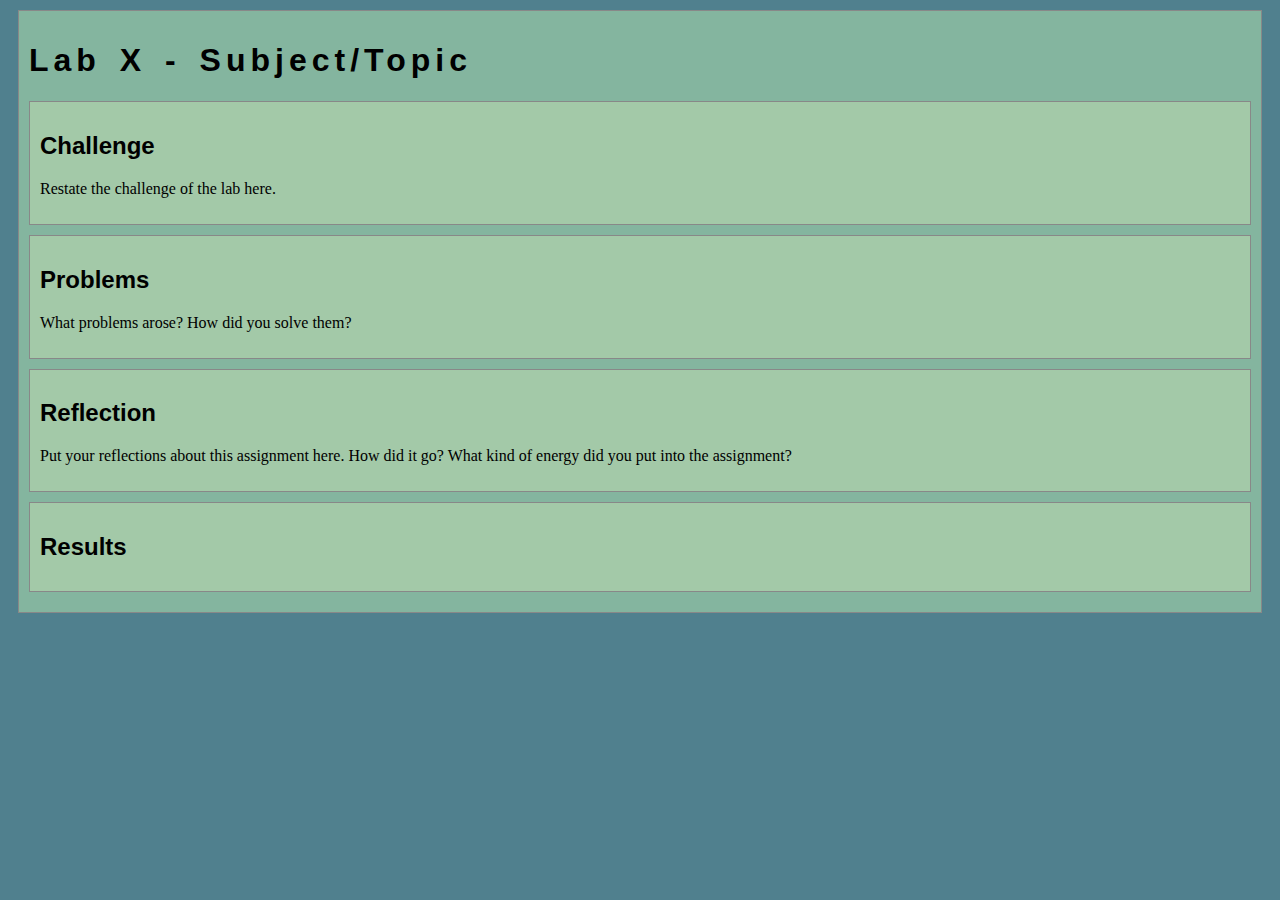
==== experiments/index.html @ 1eb61fe6 "Initial commit" ====
<!DOCTYPE html>
<html>
<head>
	<!-- This title is used for tabs and bookmarks -->
	<title>Lab X - Subject/Topic</title>

	<!-- Use UTF character set, a good idea with any webpage -->
  	<meta charset="UTF-8" />
	<!-- Set viewport so page remains consistently scaled w narrow devices -->
  	<meta name="viewport" content="width=device-width, initial-scale=1.0" />
	
	<!-- Include a sitewide CSS file for consistent styling across the site -->
	<link rel="stylesheet" type="text/css" href="../css/site.css">
	<!-- Lab-specifc CSS file for any special styling of this particular page -->
	<link rel="stylesheet" type="text/css" href="css/lab.css">
	
	<!-- load jQuery library to make javascript easier (must be above our lab js)-->
	<script src="https://code.jquery.com/jquery-3.6.4.min.js"></script>
	<!-- Link to javascript file - DEFER waits until all elements are rendered -->
	<script type="text/javascript" src="./js/lab.js" DEFER></script>
</head>
<body>
	<!-- Style this page by changing the CSS in ../css/site.css or css/lab.css -->
	<main id="content">
		<section>
			<h1>Lab X - Subject/Topic</h1>
			<div class="minor-section">
					<h2>Challenge</h2>
					<p>Restate the challenge of the lab here.</p>
			</div>

			<div class="minor-section">
					<h2>Problems</h2>
					<p>What problems arose? How did you solve them? </p>
			</div>

			<div class="minor-section">
					<h2>Reflection</h2>
					<p>Put your reflections about this assignment here. How did it go? What kind of energy did you put into the assignment? </p>
			</div>

			<div class="minor-section">
					<h2>Results</h2>
					<div id="output"></div>
			</div>
		</section>
		<nav id="links">
			<!-- Put links to other pages (including the homepage) here. -->
		</nav>
	</main>
</body>
</html>
---- css/site.css ----
/* we can use a single css file to style all the files in our wwebsite */

/* you can pick your own background colors, text colors, and fonts */

/* we can select an html element tag, in this case "body" will apply to the whole document */
body {
  background-color: #50808E;
}

/* we can have rules apply to multiple elements at the same time with commas */
h1,h2,h3 {
  font-family: sans-serif;
}

/* and we can have rules that overlap other rules, both take effect */
h1 {
  letter-spacing: 5px;
  word-spacing: 5px;
  font-size: 200%;
}

/* the hashtag in a CSS selector selects an element by id, e.g., id="content" */
#content {
  margin: 10px;
  padding: 10px;
  border: solid 1px #888;
  background-color: #84B59F;
}

/* the period in a CSS selector selects an element by class, e.g., class="minor-section" */
.minor-section {
  padding: 10px;
  margin-bottom: 10px;
  border: solid 1px #888;
  background-color: #A3C9A8;
}
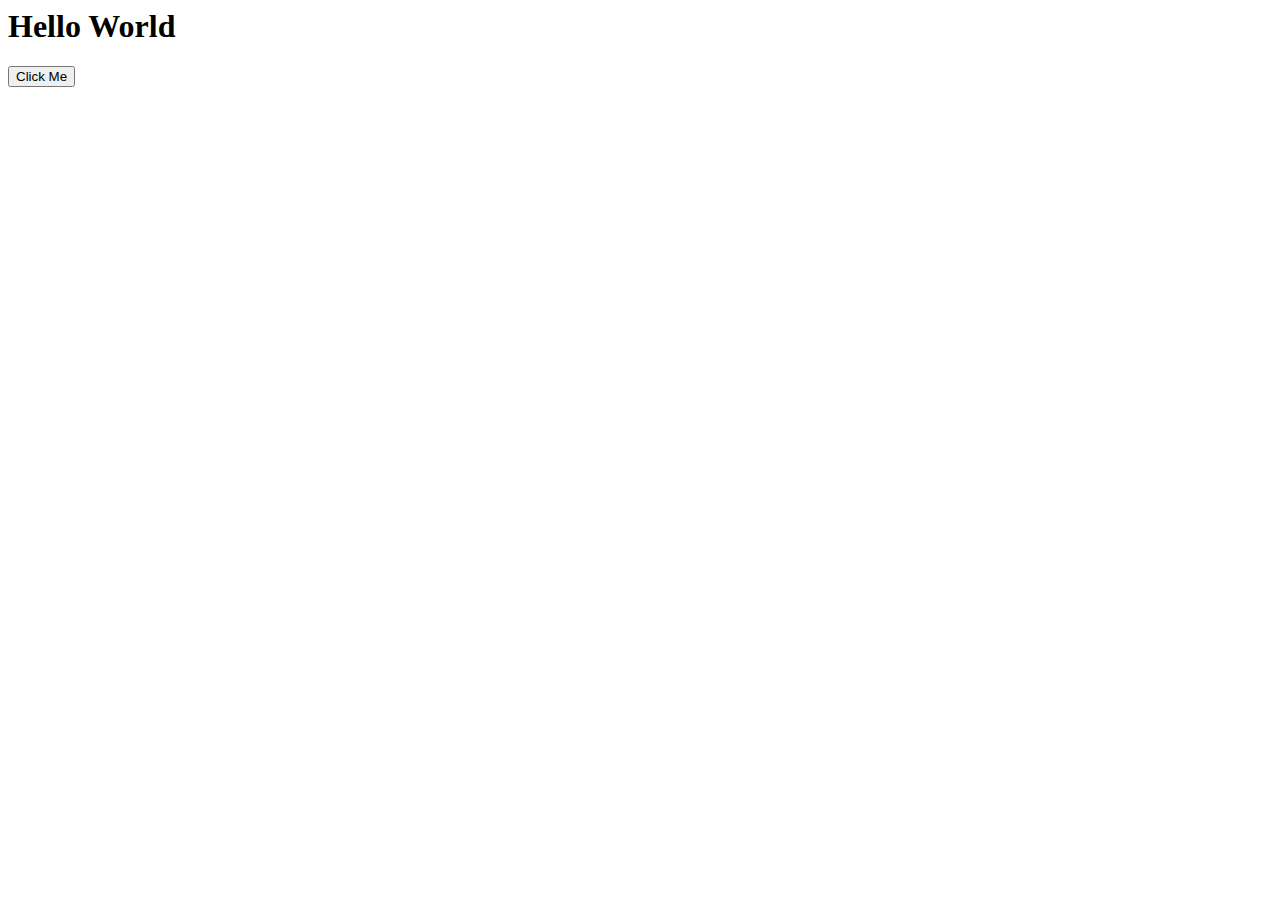
==== commit ebeecb00: "still trying" ====
--- a/experiments/index.html
+++ b/experiments/index.html
@@ -1,52 +1,12 @@
-<!DOCTYPE html>
 <html>
-<head>
-	<!-- This title is used for tabs and bookmarks -->
-	<title>Lab X - Subject/Topic</title>
-
-	<!-- Use UTF character set, a good idea with any webpage -->
-  	<meta charset="UTF-8" />
-	<!-- Set viewport so page remains consistently scaled w narrow devices -->
-  	<meta name="viewport" content="width=device-width, initial-scale=1.0" />
-	
-	<!-- Include a sitewide CSS file for consistent styling across the site -->
-	<link rel="stylesheet" type="text/css" href="../css/site.css">
-	<!-- Lab-specifc CSS file for any special styling of this particular page -->
-	<link rel="stylesheet" type="text/css" href="css/lab.css">
-	
-	<!-- load jQuery library to make javascript easier (must be above our lab js)-->
-	<script src="https://code.jquery.com/jquery-3.6.4.min.js"></script>
-	<!-- Link to javascript file - DEFER waits until all elements are rendered -->
-	<script type="text/javascript" src="./js/lab.js" DEFER></script>
-</head>
-<body>
-	<!-- Style this page by changing the CSS in ../css/site.css or css/lab.css -->
-	<main id="content">
-		<section>
-			<h1>Lab X - Subject/Topic</h1>
-			<div class="minor-section">
-					<h2>Challenge</h2>
-					<p>Restate the challenge of the lab here.</p>
-			</div>
-
-			<div class="minor-section">
-					<h2>Problems</h2>
-					<p>What problems arose? How did you solve them? </p>
-			</div>
-
-			<div class="minor-section">
-					<h2>Reflection</h2>
-					<p>Put your reflections about this assignment here. How did it go? What kind of energy did you put into the assignment? </p>
-			</div>
-
-			<div class="minor-section">
-					<h2>Results</h2>
-					<div id="output"></div>
-			</div>
-		</section>
-		<nav id="links">
-			<!-- Put links to other pages (including the homepage) here. -->
-		</nav>
-	</main>
-</body>
+  <head>
+    <title>Hello</title>
+    <script src="helloworld.js" defer>
+</script>
+  </head>
+  <body>
+    <h1 id="title">Hello World</h1> 
+    <button id='my-button'>
+Click Me</button>
+  </body>
 </html>
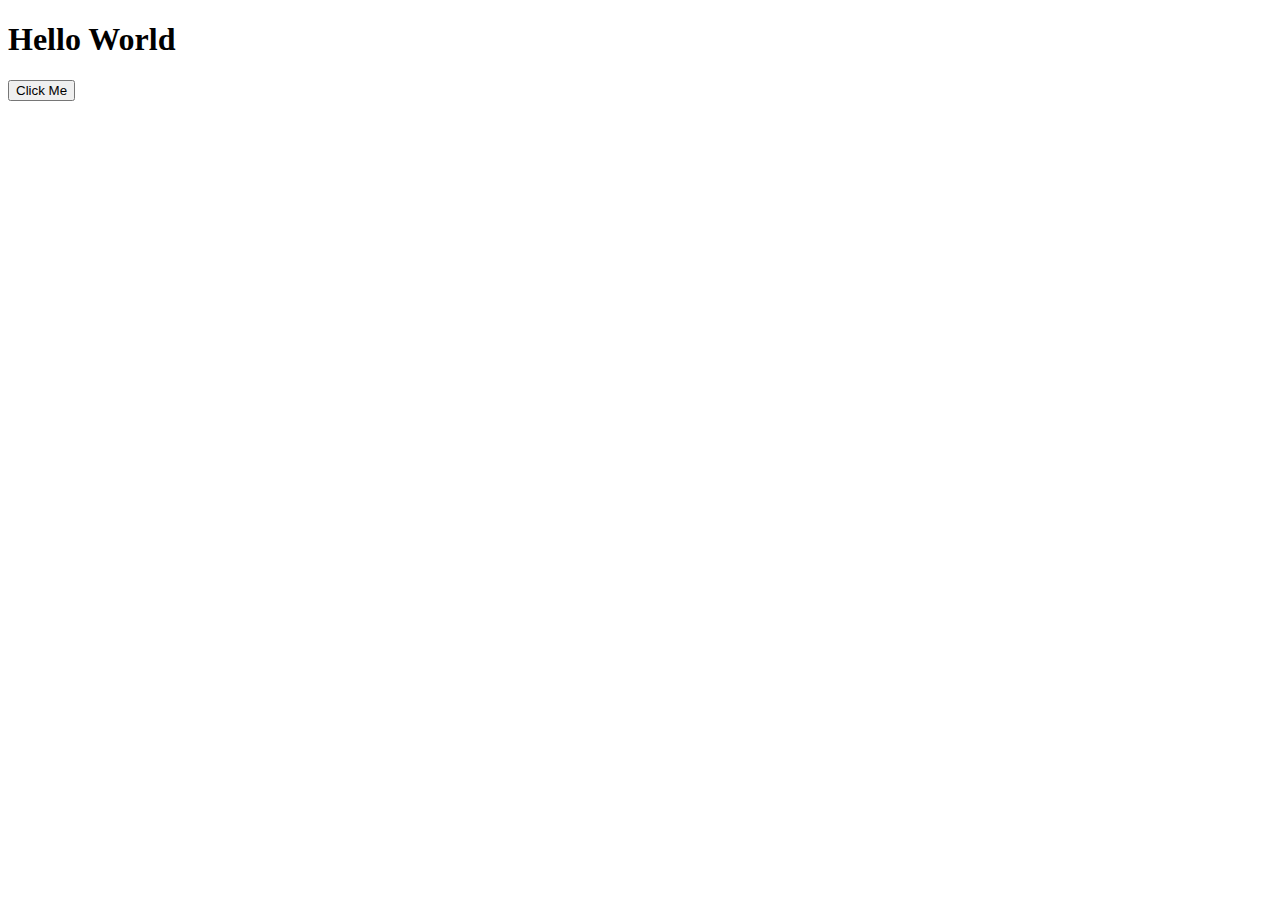
==== commit eeb7d0c5: "lab" ====
--- a/experiments/index.html
+++ b/experiments/index.html
@@ -1,4 +1,6 @@
-<html>
+
+<!DOCTYPE html>
+  <html>
   <head>
     <title>Hello</title>
     <script src="helloworld.js" defer>
